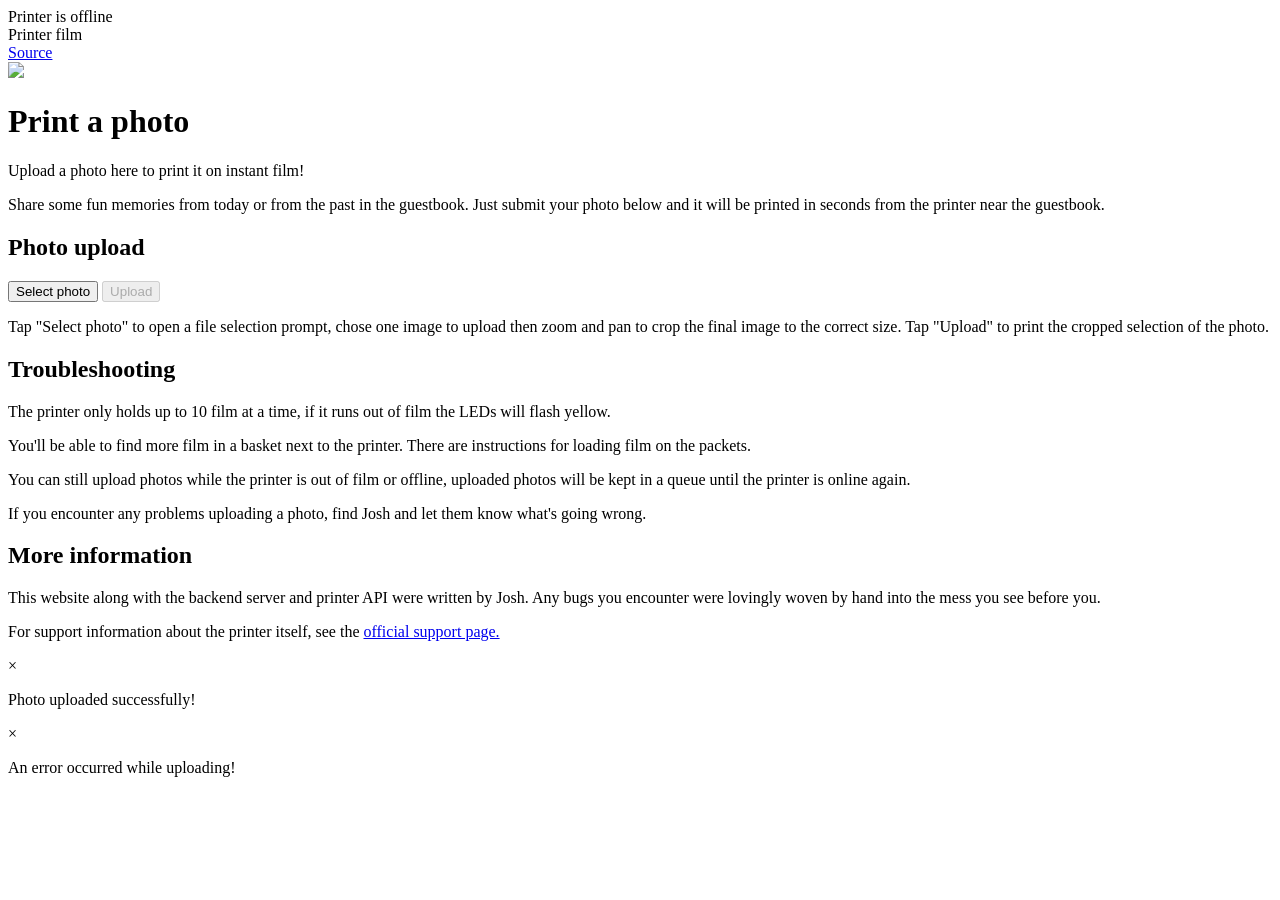
==== frontend_server/static/index.html @ 6476a724 "Initial split" ====
<!DOCTYPE html>
<html lang='en'>

<head>
  <meta charset='utf-8'>
  <meta name='viewport' content='width=device-width, initial-scale=1'>
  <title>Liz & Paul's Wedding Memories</title>
  <link rel="stylesheet" href="/static/index.css">
  <link rel="stylesheet" href="/static/modal.css">
  <link rel="stylesheet" href="/static/animations.css">
</head>

<body>
  <div id="background"></div>
  <div id="centerTape">
    <div id="centerTapeContent">
      <nav id="header">
        <div id="headerLeft">
          <div id="printerStatus" class="navItem printerInfo statusPip">Printer status</div>
          <div id="printerFilm" class="navItem printerInfo statusPip">Printer film</div>
        </div>
        <div id="headerRight">
          <a class="navItem" href="https://github.com/JoRobs/instaprint_server" target="_blank">
            <div>Source</div><img src="/resources/akar-icons--github-fill.svg">
          </a>
        </div>
      </nav>
      <h1>Print a photo</h1>
      <p>Upload a photo here to print it on instant film!</p>
      <p>Share some fun memories from today or from the past in the guestbook.
        Just submit your photo below and it will be printed in seconds from the printer near the guestbook.</p>
      <h2>Photo upload</h2>
      <div id="frameContainer">
        <div id="cropperContainer">
          <img id="preview" src="#" alt="Image Preview" style="display:none;" />
        </div>
        <div id="controlBar">
          <button id="imageSelect">
            <label id="imageSelect">
              Select photo
              <input hidden type="file" id="imageSelectInput" accept="image/*">
            </label>
          </button>
          <button disabled id="imageUpload">
            Upload
          </button>
        </div>
      </div>
      <p></p>
      <p>Tap "Select photo" to open a file selection prompt, chose one image to upload then zoom and pan to crop the final image to the correct size. Tap "Upload" to print the cropped selection of the photo.</p>
      <h2>Troubleshooting</h2>
      <p>The printer only holds up to 10 film at a time, if it runs out of film the LEDs will flash yellow. </p>
      <p>You'll be able to find more film in a basket next to the printer. There are instructions for loading film on the packets.</p>
      <p>You can still upload photos while the printer is out of film or offline, uploaded photos will be kept in a queue until the printer is online again.</p>
      <p>If you encounter any problems uploading a photo, find Josh and let them know what's going wrong.</p>
      <h2>More information</h2>
      <p>This website along with the backend server and printer API were written by Josh.
        Any bugs you encounter were lovingly woven by hand into the mess you see before you.</p>
      <p>For support information about the printer itself, see the <a href="https://www.instax.com/mini_link_3/en/support/">official support page.</a></p>
    </div>
  </div>
  <div id="modalConfirmUpload" class="modal">
    <div id="modalConfirmUploadContent" class="modalContent">
      <span id="modalConfirmUploadContentSpan" class="close">&times;</span>
      <p>Photo uploaded successfully!</p>
    </div>
  </div>
  <div id="modalUploadError" class="modal">
    <div id="modalUploadErrorContent" class="modalContent">
      <span id="modalUploadErrorContentSpan" class="close">&times;</span>
      <p>An error occurred while uploading!</p>
    </div>
  </div>
  <script src="/plugins/cropper.js"></script>
  <script>
    const PRINT_HEIGHT=800
    const PRINT_WIDTH=600

    function clearCropper() {
      // Remove any previous cropper canvases
      let cropper = Array.from(document.getElementsByTagName("cropper-canvas"))
      for (let i=0; i<cropper.length; i++){
          let element = cropper[i]
          element.remove()
      }
    }

    function disableUpload() {
      let uploadButton = document.querySelector('button#imageUpload')
      uploadButton.disabled = true
    }

    function enableUpload() {
      let uploadButton = document.querySelector('button#imageUpload')
      uploadButton.removeAttribute("disabled")
    }

    function displayModal (modal) {
      modal.style.display = "block";
    }

    function hideModal (modal) {
      modal.style.display = "none";
    }

    let printerStatus = document.getElementById("printerStatus")
    let printerFilm = document.getElementById("printerFilm")
    let modalConfirmUpload = document.getElementById("modalConfirmUpload")
    let modalUploadError = document.getElementById("modalUploadError")

    function updateStatusPip(element, status) {
      let on = "status--online"
      let off = "status--offline"
      let warn = "status--warning"
      const list = element.classList
      switch(status){
        case "online":
          if(list.contains(warn)){list.remove(warn)}
          if(list.contains(off)){list.remove(off)}
          list.add(on)
          break;
        case "warning":
          if(list.contains(on)){list.remove(on)}
          if(list.contains(off)){list.remove(off)}
          list.add(warn)
          break;
        case "offline":
          if(list.contains(on)){list.remove(on)}
          if(list.contains(warn)){list.remove(warn)}
          list.add(off)
          break;
      }
    }

    async function getStatus() {
      try{
        let res = await fetch("/status", {method:"GET"})
        let data = await res.json()
        if(res.status !== 200) {
          throw Error("There was an issue getting printer status.")
        }
        if(data.is_connected) {
          updateStatusPip(printerStatus, "online")
          printerStatus.innerText = "Printer is online"
          printerFilm.style.display = "flex"
        } else {
          updateStatusPip(printerStatus, "offline")
          printerStatus.innerText = "Printer is offline"
          printerFilm.style.display = "none"
        }

        if(data.film_remaining > 0) {
          printerFilm.classList.remove("status--offline", "status--warning")
          if(data.film_remaining > 2) {
            updateStatusPip(printerFilm, "online")
          } else {
            updateStatusPip(printerFilm, "warning")
          }
          printerFilm.innerText = `Film remaining: ${data.film_remaining} / 10`
        } else if(data.film_remaining === 0){
          updateStatusPip(printerFilm, "offline")
          printerFilm.innerText = "Printer is out of film!"
        }
      } catch {
        printerStatus.classList.remove("status--online")
        printerStatus.classList.add("status--offline")
        printerStatus.innerText = "Printer is offline"
      }
    }

    async function monitorStatus(){
      await getStatus()
      setInterval(getStatus, 10_000)
    }

    document.addEventListener("DOMContentLoaded", monitorStatus)

    document.getElementById('imageSelectInput').addEventListener('change', async function () {
      let file = this.files[0];
      let reader = new FileReader();

      // Remove any previous cropper canvases
      clearCropper()

      // When a file is uploaded, set the "preview" image element source
      reader.onload = function (event) {
        let base64String = event.target.result;
        preview.src = base64String;
        preview.style.display = 'block';
      };

      // When the file is done loading, create the cropper
      reader.onloadend = async function (event) {
        await new Cropper.default(preview)

        // Remove no-texture background
        let canvas = Array.from(document.getElementsByTagName("cropper-canvas"))[0]
        canvas.removeAttribute("background")

        let aspect = PRINT_WIDTH / PRINT_HEIGHT
        let scale = 1
        let parentHeight = canvas.clientHeight
        let parentWidth = canvas.clientWidth
        let height = parentHeight * scale
        let width = height * aspect
        let y = (parentHeight - height) / 2
        let x = (parentWidth - width) / 2

        // Resize and reposition selection area and shade
        let selector = Array.from(document.getElementsByTagName("cropper-selection"))
        let shade = Array.from(document.getElementsByTagName("cropper-shade"))
        let selectorElements = Array.prototype.concat(selector, shade)
        for (let i=0; i<selectorElements.length; i++){
          let element = selectorElements[i]
          element.setAttribute("height", height)
          element.setAttribute("width", width)
          element.setAttribute("x", x)
          element.setAttribute("y", y)
          element.removeAttribute("movable")
          element.removeAttribute("resizable")
          element.$render()
        };

        // Remove unused cropper controls, remove opacity on selection window
        let handle = document.getElementsByTagName("cropper-handle")
        for (let i=0; i<handle.length; i++){
          let element = handle.item(i)
          if(element.getAttribute("action") === "move"){
            element.setAttribute("theme-color", "rgba(255, 255, 255, 0)")
          } else {
            element.setAttribute("hidden", true)
          }
        };

        // Enable upload button
        enableUpload()

        // Resize and reposition image
        let image = Array.from(document.getElementsByTagName("cropper-image"))[0]
        image.$center("contain")
        image.removeAttribute("rotatable", false)
        image.removeAttribute("skewable", false)

        // Wait for image to load
        image.$ready(() => {
          image.$center("contain")
        })

        // Wait for animation to end
        // The fade in animation can take a while, it uses transform
        // which conflicts with the $center method
        canvas.addEventListener("animationend", () => {
          image.$center("contain")
        })
      }

      reader.readAsDataURL(file);
    });

    document.querySelector('button#imageUpload').addEventListener('click', async function (event) {
      event.preventDefault();
      disableUpload()

      let selection = document.getElementsByTagName("cropper-selection")

      if(selection.length == 0) {
        displayModal(modalUploadError)
      }

      canvas = await selection[0].$toCanvas({width:PRINT_WIDTH, height:PRINT_HEIGHT})
      res = await canvas.toBlob(async (blob) => {
        let container = new DataTransfer()
        let formData = new FormData()
        let file = new File([blob], "blob", {type:"image/jpeg", lastModified:new Date().getTime()}, 'utf-8');
        container.items.add(file)
        formData.append("files", container.files[0], "image.jpeg")
        let response = await fetch("/upload_images", {
          method: "POST",
          body: formData,
        }).then((response)=>{
          if (response.status == 200){
            displayModal(modalConfirmUpload)
          } else {
            displayModal(modalUploadError)
          }
        }).catch((reason)=>{
          displayModal(modalUploadError)
        })
      })
      clearCropper()
      disableUpload()
    })

    // When the user clicks anywhere outside of the modal, close it
    let modals = document.getElementsByClassName("modal")
    window.onclick = function(event) {
      for (let modal of modals) {
        if (event.target == modal) {
          hideModal(modal)
        }
      }
    }

    // Get the <span> elements that close modals
    let modalSpans = document.getElementsByClassName("close");
    for (let span of modalSpans) {
      span.addEventListener('click', (event)=>{
        for (let modal of modals) {
          hideModal(modal)
        }
      })
    }
  </script>
</body>

</html>
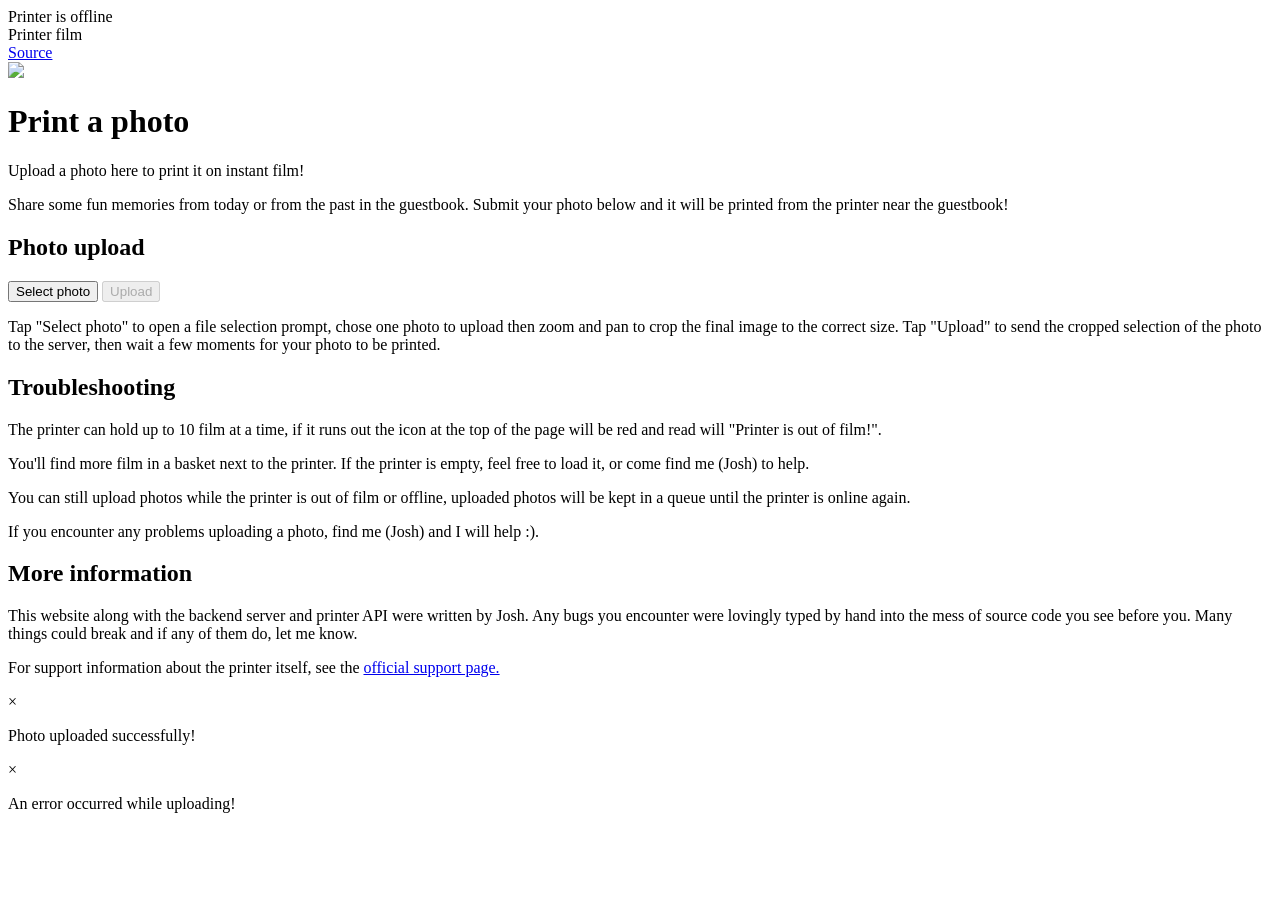
==== commit 7bc9472d: "Update webpage copy, add error catching" ====
--- a/frontend_server/static/index.html
+++ b/frontend_server/static/index.html
@@ -28,7 +28,7 @@
       <h1>Print a photo</h1>
       <p>Upload a photo here to print it on instant film!</p>
       <p>Share some fun memories from today or from the past in the guestbook.
-        Just submit your photo below and it will be printed in seconds from the printer near the guestbook.</p>
+        Submit your photo below and it will be printed from the printer near the guestbook!</p>
       <h2>Photo upload</h2>
       <div id="frameContainer">
         <div id="cropperContainer">
@@ -47,16 +47,29 @@
         </div>
       </div>
       <p></p>
-      <p>Tap "Select photo" to open a file selection prompt, chose one image to upload then zoom and pan to crop the final image to the correct size. Tap "Upload" to print the cropped selection of the photo.</p>
+      <p>Tap "Select photo" to open a file selection prompt, chose one photo to
+        upload then zoom and pan to crop the final image to the correct size.
+        Tap "Upload" to send the cropped selection of the photo to the server,
+        then wait a few moments for your photo to be printed.</p>
       <h2>Troubleshooting</h2>
-      <p>The printer only holds up to 10 film at a time, if it runs out of film the LEDs will flash yellow. </p>
-      <p>You'll be able to find more film in a basket next to the printer. There are instructions for loading film on the packets.</p>
-      <p>You can still upload photos while the printer is out of film or offline, uploaded photos will be kept in a queue until the printer is online again.</p>
-      <p>If you encounter any problems uploading a photo, find Josh and let them know what's going wrong.</p>
+      <p>The printer can hold up to 10 film at a time, if it runs out the icon
+         at the top of the page will be red and read will "Printer is out of film!".</p>
+      <p>You'll find more film in a basket next to the printer. If the printer
+         is empty, feel free to load it, or come find me (Josh) to help.</p>
+      <p>You can still upload photos while the printer is out of film or
+        offline, uploaded photos will be kept in a queue until the printer is
+        online again.</p>
+      <p>If you encounter any problems uploading a photo, find me (Josh) and
+        I will help :).</p>
       <h2>More information</h2>
-      <p>This website along with the backend server and printer API were written by Josh.
-        Any bugs you encounter were lovingly woven by hand into the mess you see before you.</p>
-      <p>For support information about the printer itself, see the <a href="https://www.instax.com/mini_link_3/en/support/">official support page.</a></p>
+      <p>This website along with the backend server and printer API were
+        written by Josh.
+        Any bugs you encounter were lovingly typed by hand into the mess of
+        source code you see before you. Many things could break and if any
+        of them do, let me know.</p>
+      <p>For support information about the printer itself, see the
+        <a href="https://www.instax.com/mini_link_3/en/support/">official support page.</a>
+      </p>
     </div>
   </div>
   <div id="modalConfirmUpload" class="modal">
@@ -134,10 +147,12 @@
 
     async function getStatus() {
       try{
-        let res = await fetch("/status", {method:"GET"})
+        let res = await fetch("/status", {method:"GET"}).catch(()=>{
+          console.error("Error fetching printer status")
+        })
         let data = await res.json()
         if(res.status !== 200) {
-          throw Error("There was an issue getting printer status.")
+          console.error(`There was an issue getting printer status. Request returned {res.status}.`)
         }
         if(data.is_connected) {
           updateStatusPip(printerStatus, "online")
